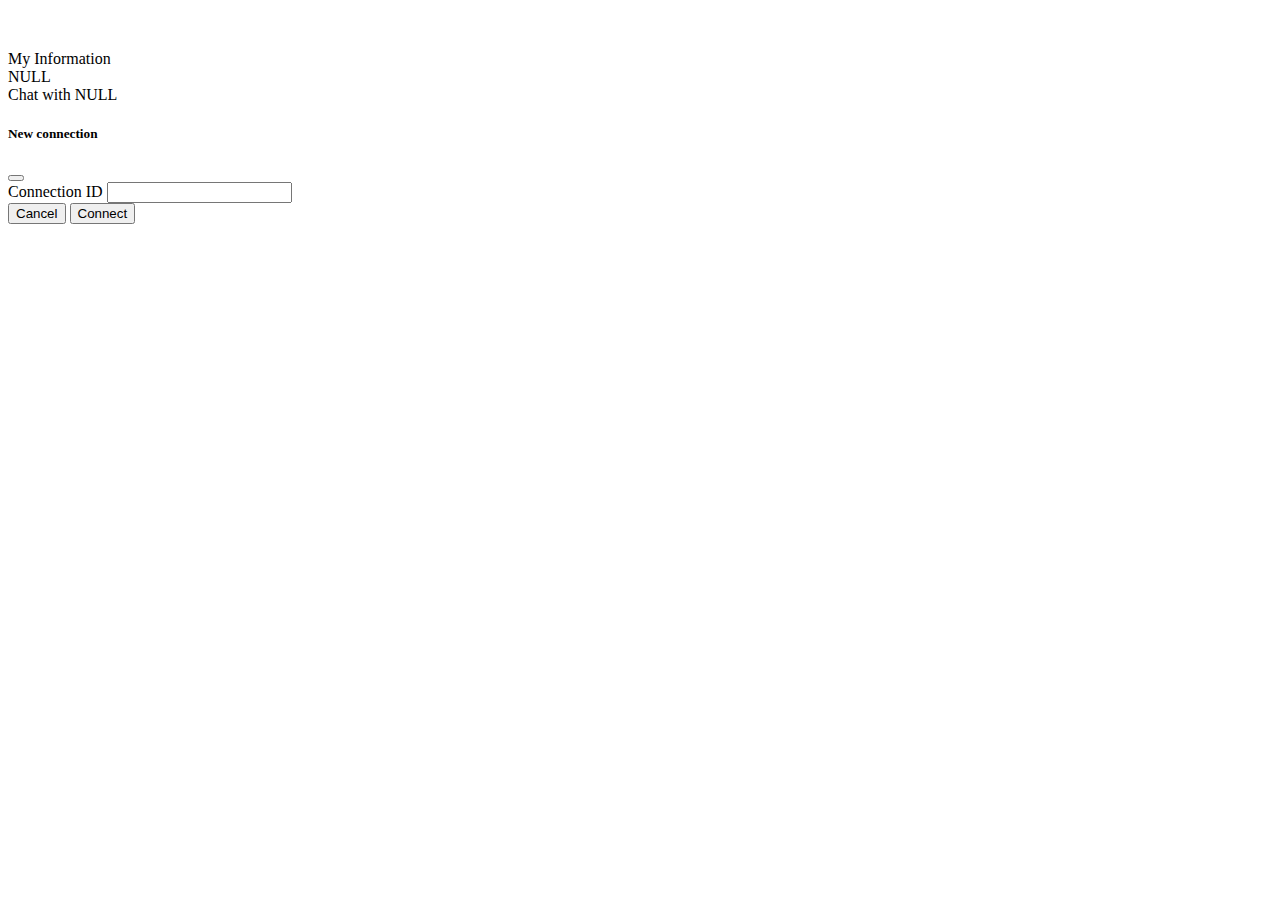
==== index.html @ 5412e971 "initial commit" ====
<!doctype html>
<html lang="en">
  <head>
    <!-- Required meta tags -->
    <meta charset="utf-8">
    <meta name="viewport" content="width=device-width, initial-scale=1">

    <!-- Bootstrap CSS -->
    <link href="https://cdn.jsdelivr.net/npm/bootstrap@5.1.3/dist/css/bootstrap.min.css" rel="stylesheet" integrity="sha384-1BmE4kWBq78iYhFldvKuhfTAU6auU8tT94WrHftjDbrCEXSU1oBoqyl2QvZ6jIW3" crossorigin="anonymous">
    <link rel="stylesheet" type="text/css" href="https://cdn.jsdelivr.net/npm/toastify-js/src/toastify.min.css">
    <link rel="stylesheet" type="text/css" href="main.css">
    <title>P2P chat</title>
  </head>
  <body>

    <!-- main app container start-->
    <div class="container chat-layout">
      <div class="row mt-50">
        <div class="col-md-3 mb-3">
          <div class="card">
            <div class="card-header">My Information</div>
            <div class="card-body text-center">
              <img class="w-100 h-100 rounded my-hash-qr hidden mb-3" src=""/>
              <connID class="myID mt-3">NULL</connID>
              <div>
                <button class="btn btn-primary w-100 btn-sm mt-3 hidden new-con-btn"  data-bs-toggle="modal" data-bs-target="#connectionModal">New Connection</button>
              </div>
            </div>
          </div>
        </div>
        <div class="col-md-8 mb-3">
          <div class="card">
            <div class="card-header">Chat with <connID class="connectedTO">NULL</connID></div>
            <div class="card-body chat">
            </div>
            <div class="card-footer hidden chat-footer">
              <div class="row">
                <div class="col-md-12 mb-3">
                  <div class="mb-3">
                    <label for="exampleFormControlTextarea1" class="form-label">Your Message</label>
                    <textarea class="form-control message-text" id="exampleFormControlTextarea1" rows="3"></textarea>
                  </div>
                </div>
                <div class="col-md-6 mb-3">
                  <input class="form-control" type="file" id="image-upload" accept="image/*">
                </div>
                <div class="col-md-6 mb-3 text-end">
                  <button type="submit" class="btn btn-success mb-3 send-message">Send Message</button>
                </div>
              </div>
            </div>
          </div>
        </div>
      </div>
    </div>
    <!-- main app container end-->
    <!-- Modal -->
  <div class="modal fade" id="connectionModal" tabindex="-1" aria-labelledby="exampleModalLabel" aria-hidden="true">
    <div class="modal-dialog">
      <div class="modal-content">
        <div class="modal-header">
          <h5 class="modal-title" id="exampleModalLabel">New connection</h5>
          <button type="button" class="btn-close" data-bs-dismiss="modal" aria-label="Close"></button>
        </div>
        <div class="modal-body">
          <div class="mb-3">
            <label for="exampleFormControlInput1" class="form-label">Connection ID</label>
            <input type="text" class="form-control connID" id="exampleFormControlInput1">
          </div>
        </div>
        <div class="modal-footer">
          <button type="button" class="btn btn-danger" data-bs-dismiss="modal">Cancel</button>
          <button type="button" class="btn btn-primary initiateConn" data-bs-dismiss="modal">Connect</button>
        </div>
      </div>
    </div>
  </div>
    <script type="text/javascript" src="https://cdn.jsdelivr.net/npm/toastify-js"></script>
    <script src="https://cdnjs.cloudflare.com/ajax/libs/crypto-js/3.1.2/rollups/aes.js" integrity="sha256-/H4YS+7aYb9kJ5OKhFYPUjSJdrtV6AeyJOtTkw6X72o=" crossorigin="anonymous"></script>
    <script src="p2p.js"></script>
    <script src="main.js"></script>
    <script src="https://ajax.googleapis.com/ajax/libs/jquery/3.5.1/jquery.min.js"></script>
    <script src="https://cdn.jsdelivr.net/npm/bootstrap@5.1.3/dist/js/bootstrap.bundle.min.js" integrity="sha384-ka7Sk0Gln4gmtz2MlQnikT1wXgYsOg+OMhuP+IlRH9sENBO0LRn5q+8nbTov4+1p" crossorigin="anonymous"></script>
  </body>
</html>
---- main.css ----
.mt-50{
    margin-top: 50px;
}
.hidden{
    display:none;
}
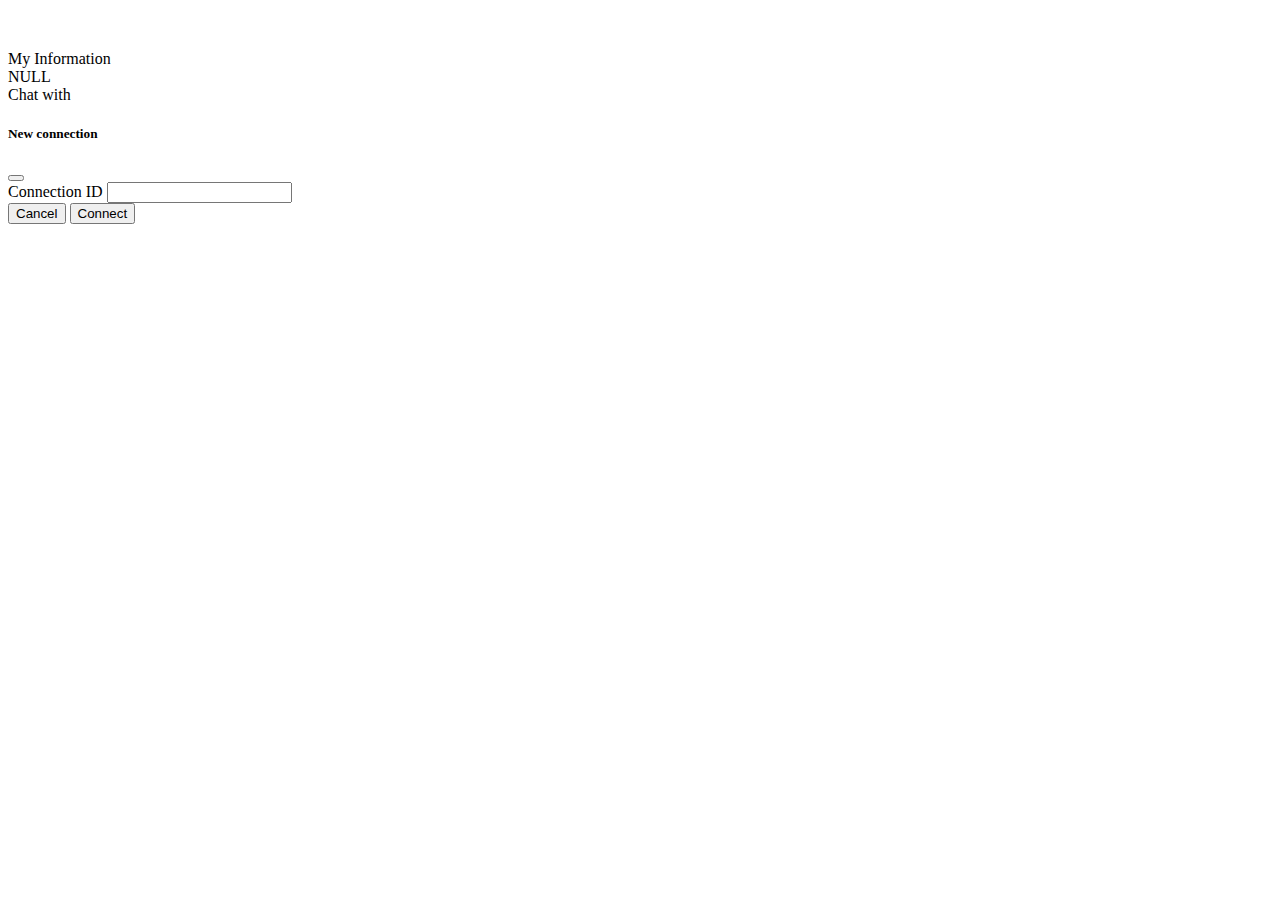
==== commit 879b5979: "added webtorrent file share system" ====
--- a/index.html
+++ b/index.html
@@ -23,14 +23,14 @@
               <img class="w-100 h-100 rounded my-hash-qr hidden mb-3" src=""/>
               <connID class="myID mt-3">NULL</connID>
               <div>
-                <button class="btn btn-primary w-100 btn-sm mt-3 hidden new-con-btn"  data-bs-toggle="modal" data-bs-target="#connectionModal">New Connection</button>
+                <button class="btn btn-primary w-100 btn-sm mt-3 hidden new-con-btn mb-3"  data-bs-toggle="modal" data-bs-target="#connectionModal">New Connection</button>
               </div>
             </div>
           </div>
         </div>
         <div class="col-md-8 mb-3">
           <div class="card">
-            <div class="card-header">Chat with <connID class="connectedTO">NULL</connID></div>
+            <div class="card-header">Chat with <connID class="connectedTO"></connID></div>
             <div class="card-body chat">
             </div>
             <div class="card-footer hidden chat-footer">
@@ -42,7 +42,11 @@
                   </div>
                 </div>
                 <div class="col-md-6 mb-3">
-                  <input class="form-control" type="file" id="image-upload" accept="image/*">
+                  <input class="form-control" type="file" id="file-upload">
+                  <div class="mt-3 text-start">
+                    <p class="mb-3 mt-3" id="upSpeed">Upload: 0 B</p>
+                    <p class="mb-3 mt-3" id="downSpeed">Download: 0 B</p>
+                  </div>
                 </div>
                 <div class="col-md-6 mb-3 text-end">
                   <button type="submit" class="btn btn-success mb-3 send-message">Send Message</button>
@@ -78,8 +82,9 @@
     <script type="text/javascript" src="https://cdn.jsdelivr.net/npm/toastify-js"></script>
     <script src="https://cdnjs.cloudflare.com/ajax/libs/crypto-js/3.1.2/rollups/aes.js" integrity="sha256-/H4YS+7aYb9kJ5OKhFYPUjSJdrtV6AeyJOtTkw6X72o=" crossorigin="anonymous"></script>
     <script src="p2p.js"></script>
+    <script src="WebTorrent.js"></script>
+    <script src="https://ajax.googleapis.com/ajax/libs/jquery/3.5.1/jquery.min.js"></script>
     <script src="main.js"></script>
-    <script src="https://ajax.googleapis.com/ajax/libs/jquery/3.5.1/jquery.min.js"></script>
     <script src="https://cdn.jsdelivr.net/npm/bootstrap@5.1.3/dist/js/bootstrap.bundle.min.js" integrity="sha384-ka7Sk0Gln4gmtz2MlQnikT1wXgYsOg+OMhuP+IlRH9sENBO0LRn5q+8nbTov4+1p" crossorigin="anonymous"></script>
   </body>
 </html>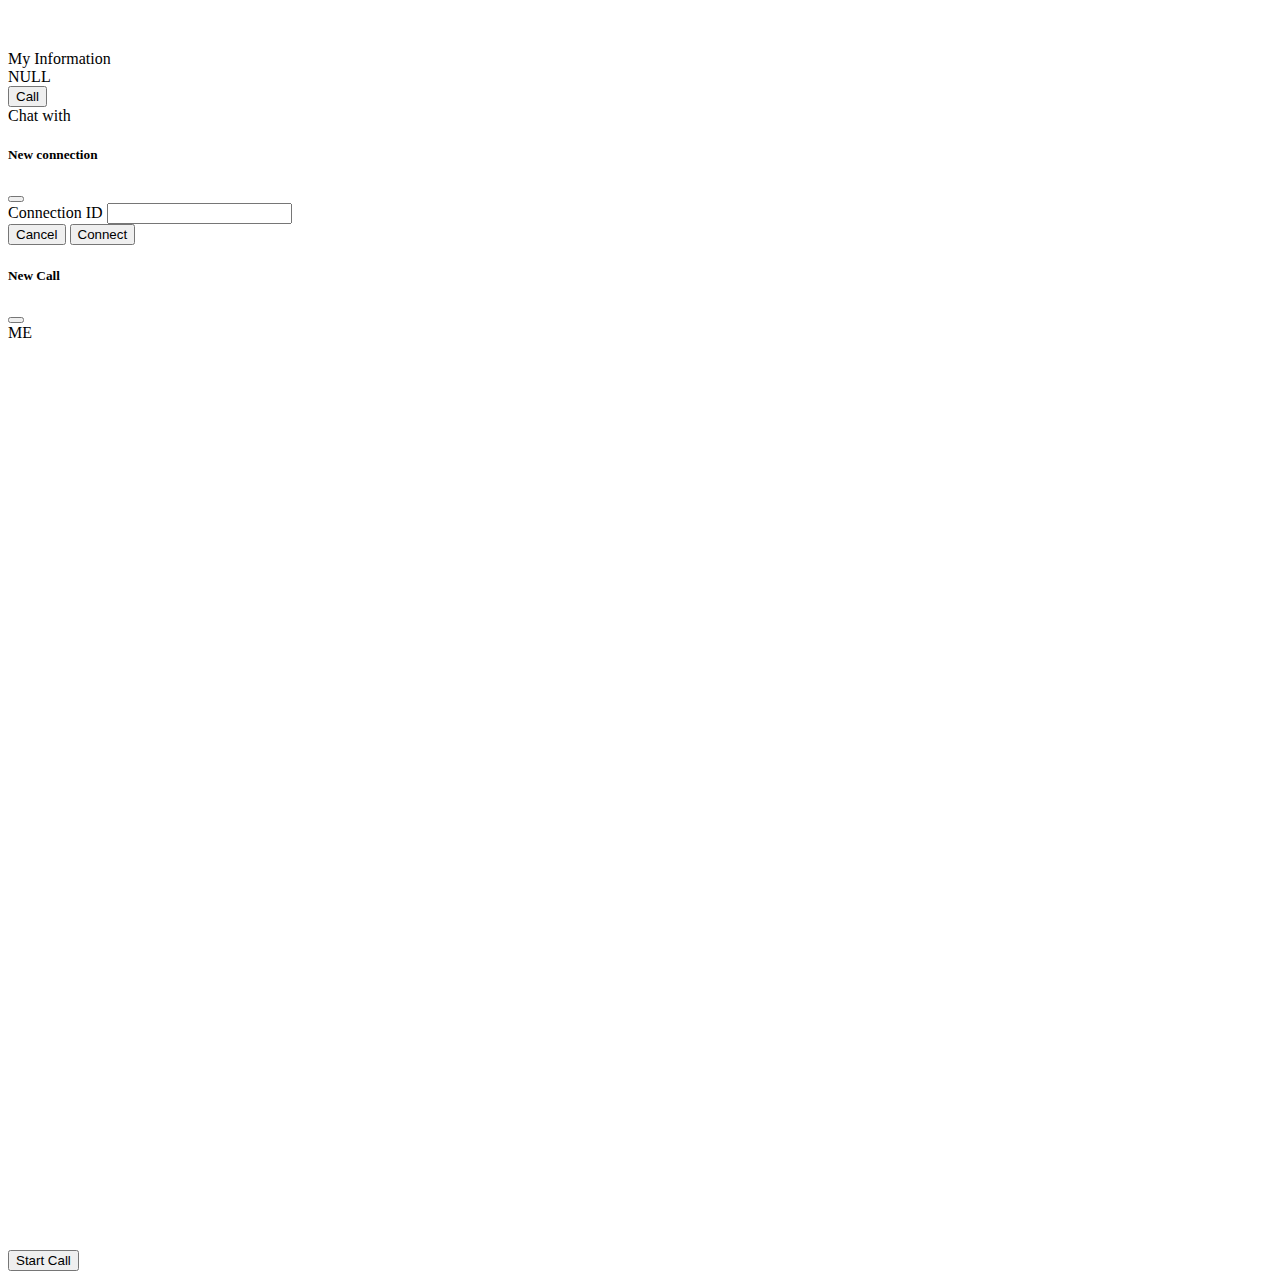
==== commit bbb8700e: "added video call support" ====
--- a/index.html
+++ b/index.html
@@ -24,6 +24,9 @@
               <connID class="myID mt-3">NULL</connID>
               <div>
                 <button class="btn btn-primary w-100 btn-sm mt-3 hidden new-con-btn mb-3"  data-bs-toggle="modal" data-bs-target="#connectionModal">New Connection</button>
+              </div>
+              <div>
+                <button class="btn btn-success w-100 btn-sm mt-3 mb-3 new-call-btn"  data-bs-toggle="modal" data-bs-target="#callModal">Call</button>
               </div>
             </div>
           </div>
@@ -59,26 +62,61 @@
     </div>
     <!-- main app container end-->
     <!-- Modal -->
-  <div class="modal fade" id="connectionModal" tabindex="-1" aria-labelledby="exampleModalLabel" aria-hidden="true">
-    <div class="modal-dialog">
-      <div class="modal-content">
-        <div class="modal-header">
-          <h5 class="modal-title" id="exampleModalLabel">New connection</h5>
-          <button type="button" class="btn-close" data-bs-dismiss="modal" aria-label="Close"></button>
-        </div>
-        <div class="modal-body">
-          <div class="mb-3">
-            <label for="exampleFormControlInput1" class="form-label">Connection ID</label>
-            <input type="text" class="form-control connID" id="exampleFormControlInput1">
+    <div class="modal fade" id="connectionModal" tabindex="-1" aria-labelledby="exampleModalLabel" aria-hidden="true">
+      <div class="modal-dialog">
+        <div class="modal-content">
+          <div class="modal-header">
+            <h5 class="modal-title" id="exampleModalLabel">New connection</h5>
+            <button type="button" class="btn-close" data-bs-dismiss="modal" aria-label="Close"></button>
           </div>
-        </div>
-        <div class="modal-footer">
-          <button type="button" class="btn btn-danger" data-bs-dismiss="modal">Cancel</button>
-          <button type="button" class="btn btn-primary initiateConn" data-bs-dismiss="modal">Connect</button>
+          <div class="modal-body">
+            <div class="mb-3">
+              <label for="exampleFormControlInput1" class="form-label">Connection ID</label>
+              <input type="text" class="form-control connID" id="exampleFormControlInput1">
+            </div>
+          </div>
+          <div class="modal-footer">
+            <button type="button" class="btn btn-danger" data-bs-dismiss="modal">Cancel</button>
+            <button type="button" class="btn btn-primary initiateConn" data-bs-dismiss="modal">Connect</button>
+          </div>
         </div>
       </div>
     </div>
-  </div>
+
+    <div class="modal fade" id="callModal" tabindex="-1" aria-labelledby="exampleModalLabel" aria-hidden="true">
+      <div class="modal-dialog modal-dialog-centered modal-xl">
+        <div class="modal-content">
+          <div class="modal-header">
+            <h5 class="modal-title" id="exampleModalLabel">New Call</h5>
+            <button type="button" class="btn-close" data-bs-dismiss="modal" aria-label="Close"></button>
+          </div>
+          <div class="modal-body">
+            <div class="row">
+              <div class="col-md-6">
+                <div class="card">
+                  <div class="card-header">ME</div>
+                  <div class="card-body">
+                    <video autoplay playsinline class="call-video obf-cover rounded" id="my-stream"/>
+                  </div>
+                </div>
+              </div>
+              <div class="col-md-6">
+                <div class="card">
+                  <div class="card-header"><connID class="connectedTO"></connID></div>
+                  <div class="card-body">
+                    <video autoplay playsinline class="call-video obf-cover rounded" id="peer-stream"/>
+                  </div>
+                </div>
+              </div>
+            </div>
+          </div>
+          <div class="modal-footer">
+            <button type="button" class="btn btn-success acceptCall hidden">Answer Call</button>
+            <button type="button" class="btn btn-success initiateCall">Start Call</button>
+          </div>
+        </div>
+      </div>
+    </div>
     <script type="text/javascript" src="https://cdn.jsdelivr.net/npm/toastify-js"></script>
     <script src="https://cdnjs.cloudflare.com/ajax/libs/crypto-js/3.1.2/rollups/aes.js" integrity="sha256-/H4YS+7aYb9kJ5OKhFYPUjSJdrtV6AeyJOtTkw6X72o=" crossorigin="anonymous"></script>
     <script src="p2p.js"></script>
--- a/main.css
+++ b/main.css
@@ -3,4 +3,11 @@
 }
 .hidden{
     display:none;
+}
+.obf-cover{
+    object-fit: cover;
+}
+.call-video{
+    width:100%;
+    height: 50vh;
 }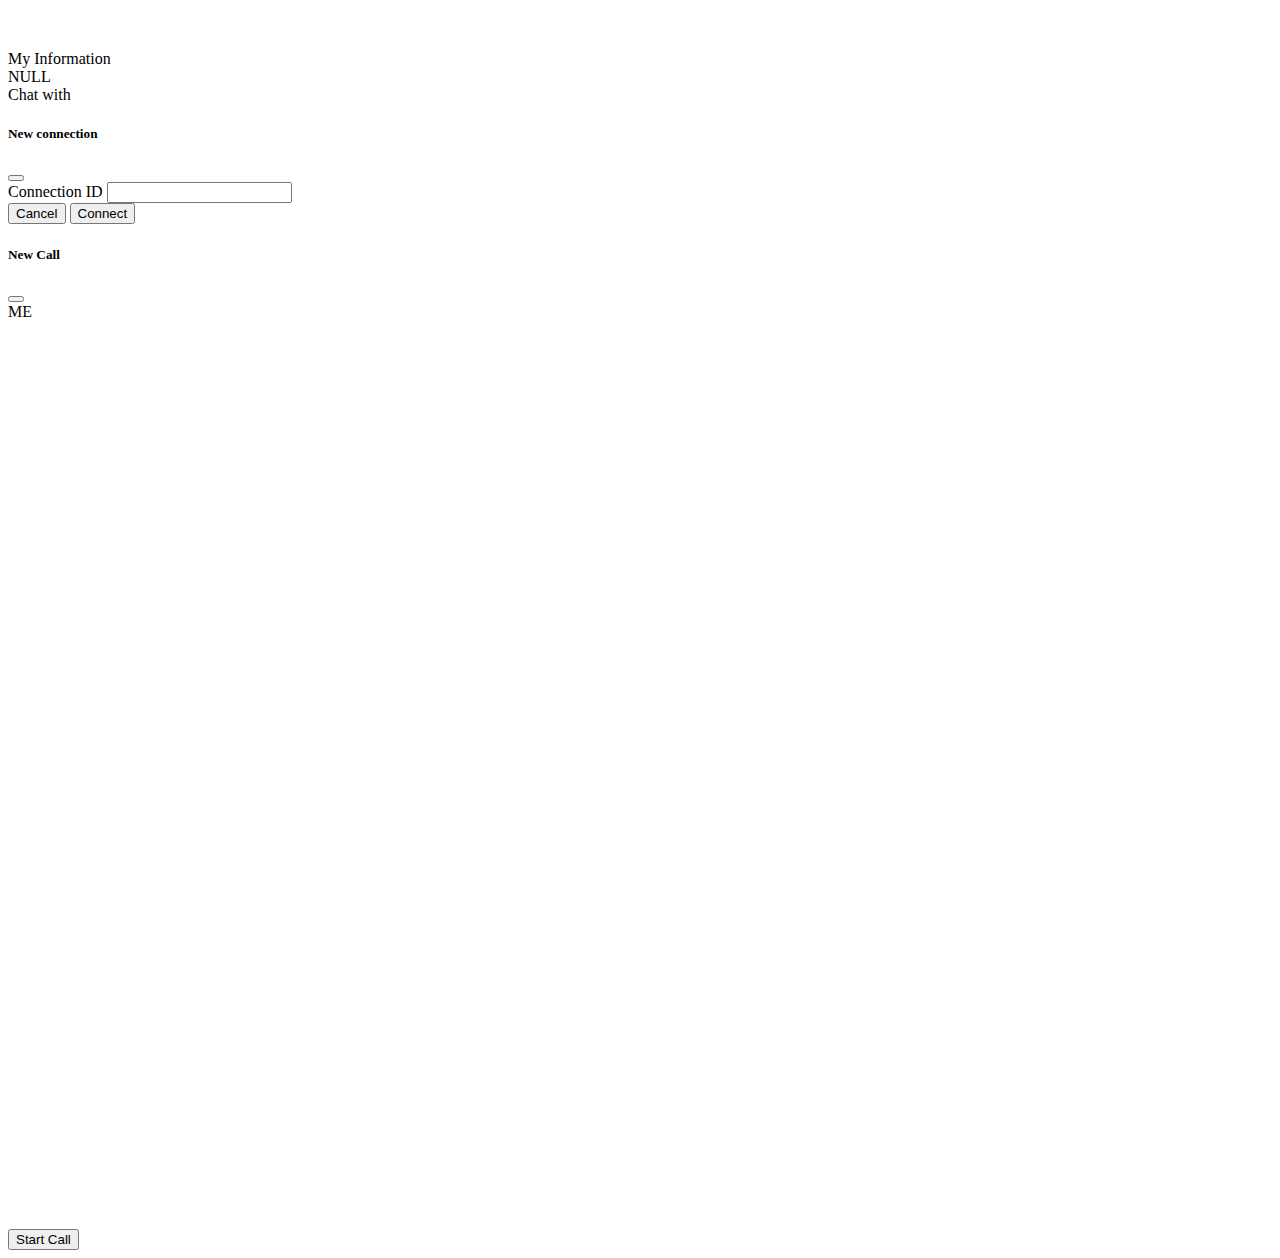
==== commit 3d81ef47: "some bug fixes" ====
--- a/index.html
+++ b/index.html
@@ -26,7 +26,7 @@
                 <button class="btn btn-primary w-100 btn-sm mt-3 hidden new-con-btn mb-3"  data-bs-toggle="modal" data-bs-target="#connectionModal">New Connection</button>
               </div>
               <div>
-                <button class="btn btn-success w-100 btn-sm mt-3 mb-3 new-call-btn"  data-bs-toggle="modal" data-bs-target="#callModal">Call</button>
+                <button class="btn btn-success w-100 btn-sm mt-3 mb-3 new-call-btn hidden"  data-bs-toggle="modal" data-bs-target="#callModal">Call</button>
               </div>
             </div>
           </div>
